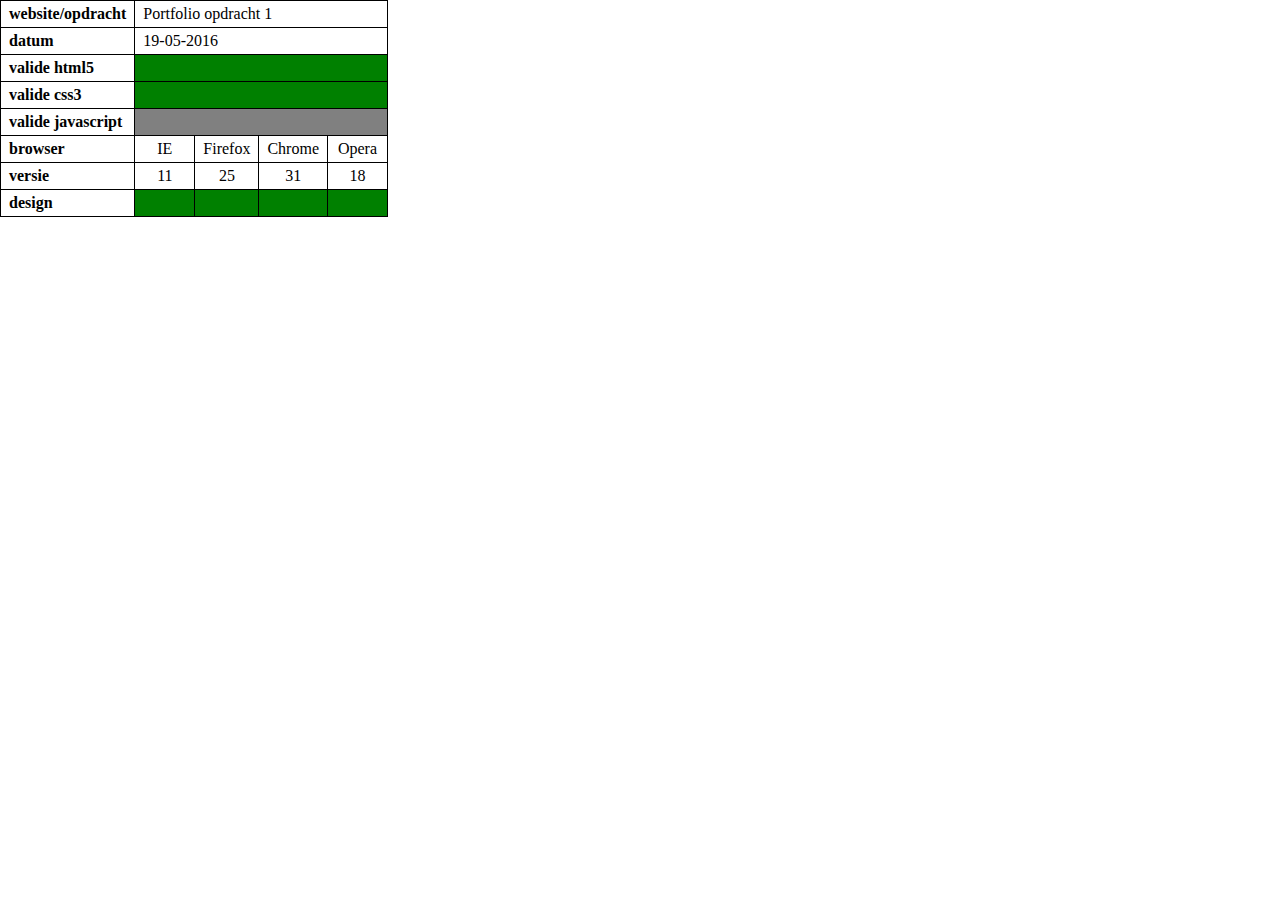
==== index.html @ b8a4470c "Initial commit" ====
<!DOCTYPE html>
<html lang="en">
<head>
    <meta charset="UTF-8">
    <link rel="stylesheet" href="style/support.css"/>
    <title>Portfolio</title>
</head>
<body>
<main>
<table>
    <tr>
        <td>website/opdracht</td>
        <td colspan="4">Portfolio opdracht 1</td>
    </tr>
    <tr>
        <td>datum</td>
        <td colspan="4">19-05-2016</td>
    </tr>
    <tr>
        <td>valide html5</td>
        <td class="support_full" colspan="4"></td>
    </tr>
    <tr>
        <td>valide css3</td>
        <td class="support_full" colspan="4"></td>
    </tr>
    <tr>
        <td>valide javascript</td>
        <td class="support_untested" colspan="4"></td>
    </tr>
    <tr>
        <td>browser</td>
        <td class="browser">IE</td>
        <td class="browser">Firefox</td>
        <td class="browser">Chrome</td>
        <td class="browser">Opera</td>
    </tr>
    <tr>
        <td>versie</td>
        <td class="browser">11</td>
        <td class="browser">25</td>
        <td class="browser">31</td>
        <td class="browser">18</td>
    </tr>
    <tr>
        <td>design</td>
        <td class="support_full"></td>
        <td class="support_full"></td>
        <td class="support_full"></td>
        <td class="support_full"></td>
    </tr>
</table>
</main>
</body>
</html>
---- style/support.css ----
* {
    padding: 0;
    margin: 0;
    box-sizing: border-box;
}

table {
    border-collapse: collapse;
}

table, td {
    border: 1px solid black;
}

td {
    padding: 4px 8px;
    width: 60px;
}

td:first-child {
    font-weight:bold;
    width: 100px;
}

.browser {
    text-align: center;
}

.support_full {
    background-color: green;
}

.support_partial {
    background-color: orange;
}

.support_none {
    background-color: red;
}

.support_untested {
    background-color: gray;
}
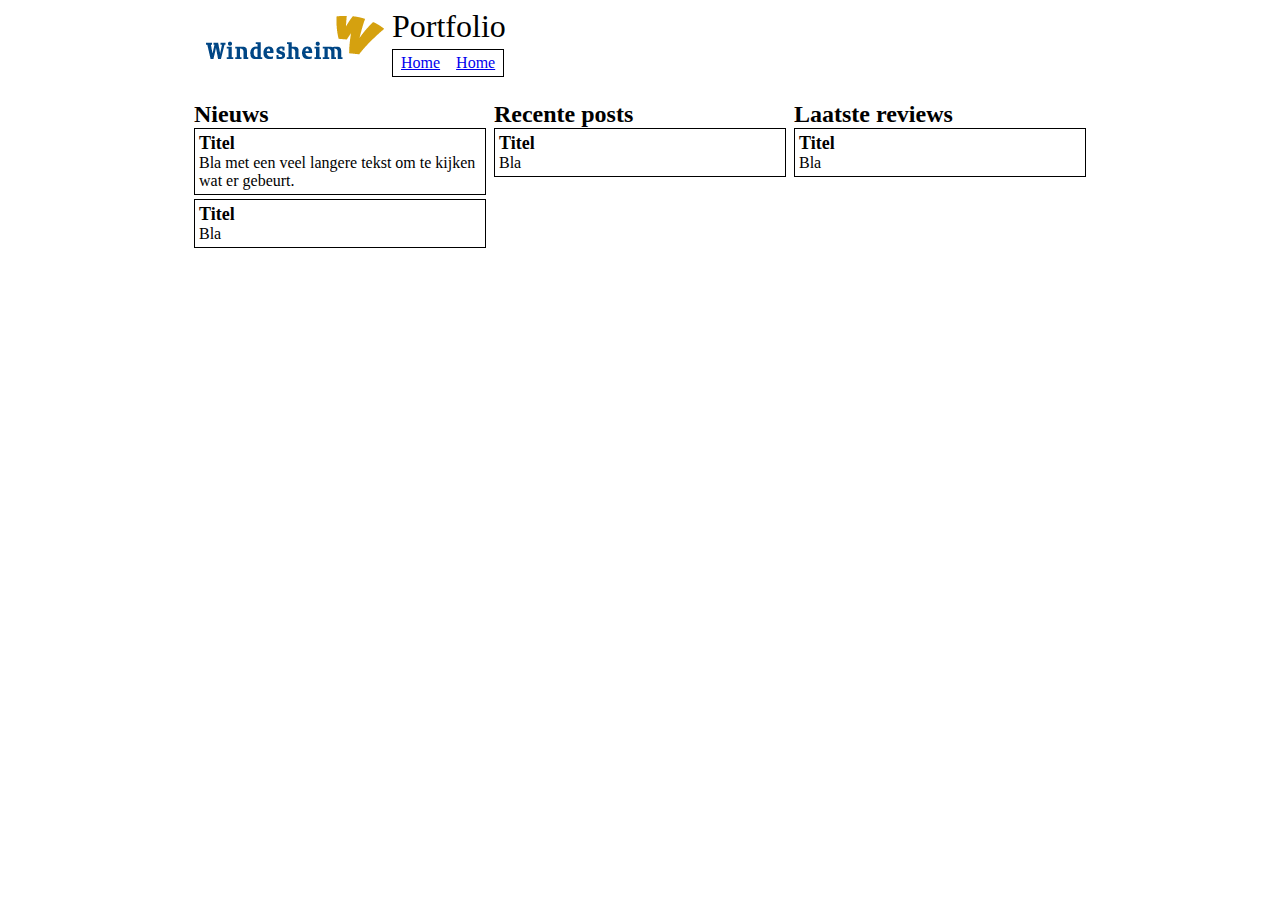
==== commit b895a1fd: "Start index page" ====
--- a/index.html
+++ b/index.html
@@ -2,54 +2,75 @@
 <html lang="en">
 <head>
     <meta charset="UTF-8">
-    <link rel="stylesheet" href="style/support.css"/>
     <title>Portfolio</title>
+    <link rel="stylesheet" href="style/main.css"/>
 </head>
 <body>
-<main>
-<table>
-    <tr>
-        <td>website/opdracht</td>
-        <td colspan="4">Portfolio opdracht 1</td>
-    </tr>
-    <tr>
-        <td>datum</td>
-        <td colspan="4">19-05-2016</td>
-    </tr>
-    <tr>
-        <td>valide html5</td>
-        <td class="support_full" colspan="4"></td>
-    </tr>
-    <tr>
-        <td>valide css3</td>
-        <td class="support_full" colspan="4"></td>
-    </tr>
-    <tr>
-        <td>valide javascript</td>
-        <td class="support_untested" colspan="4"></td>
-    </tr>
-    <tr>
-        <td>browser</td>
-        <td class="browser">IE</td>
-        <td class="browser">Firefox</td>
-        <td class="browser">Chrome</td>
-        <td class="browser">Opera</td>
-    </tr>
-    <tr>
-        <td>versie</td>
-        <td class="browser">11</td>
-        <td class="browser">25</td>
-        <td class="browser">31</td>
-        <td class="browser">18</td>
-    </tr>
-    <tr>
-        <td>design</td>
-        <td class="support_full"></td>
-        <td class="support_full"></td>
-        <td class="support_full"></td>
-        <td class="support_full"></td>
-    </tr>
-</table>
-</main>
+<div class="body">
+    <header id="header_main">
+        <img src="img/windesheim-logo.png" id="image_main"/>
+        <div id="header_content">
+            <span id="title_main">Portfolio</span>
+            <div id="menu_main_container">
+            <menu id="menu_main">
+                <a href="index.html">Home</a><a href="index.html">Home</a>
+            </menu>
+            </div>
+        </div>
+    </header>
+    <main id="content_main">
+        <section class="news content_body">
+            <header>
+                <h1>
+                    Nieuws
+                </h1>
+            </header>
+            <article>
+                <header>
+                    <h2>Titel</h2>
+                </header>
+                <section class="article_main_text">
+                    Bla met een veel langere tekst om te kijken wat er gebeurt.
+                </section>
+            </article>
+            <article>
+                <h2>Titel</h2>
+                <section class="article_main_text">
+                    Bla
+                </section>
+            </article>
+        </section>
+        <section class="posts content_body">
+            <header>
+                <h1>
+                    Recente posts
+                </h1>
+            </header>
+            <article>
+                <header>
+                    <h2>Titel</h2>
+                </header>
+                <section class="article_main_text">
+                    Bla
+                </section>
+            </article>
+        </section>
+        <section class="reviews content_body">
+            <header>
+                <h1>
+                    Laatste reviews
+                </h1>
+            </header>
+            <article>
+                <header>
+                    <h2>Titel</h2>
+                </header>
+                <section class="article_main_text">
+                    Bla
+                </section>
+            </article>
+        </section>
+    </main>
+</div>
 </body>
 </html>--- a/style/main.css
+++ b/style/main.css
@@ -0,0 +1,105 @@
+* {
+    padding: 0;
+    margin: 0;
+    box-sizing: border-box;
+}
+
+.body {
+    max-width: 900px;
+    margin: auto;
+}
+
+#header_main {
+    padding: 8px;
+    overflow: hidden;
+}
+
+#header_content {
+    display: block;
+    float: left;
+}
+
+#menu_main {
+    display: inline-block;
+    border: 1px solid black;
+    margin-top: 4px;
+}
+
+#title_main {
+    font-size: xx-large;
+    top: 16px;
+}
+
+menu a {
+    display: inline-block;
+    padding: 4px 8px;
+    text-align: center;
+}
+
+#image_main {
+    padding: 8px;
+    float: left;
+}
+
+#content_main {
+    overflow: hidden;
+}
+
+section.content_body {
+    margin: 8px 0;
+    padding: 8px 4px;
+    width: 33.333333333333333333%;
+    min-width: 200px;
+    float: left;
+}
+
+h1 {
+    font-size: x-large;
+}
+
+h2 {
+    font-size: large;
+    font-weight: bold;
+}
+
+article {
+    padding: 4px;
+    border: 1px solid black;
+}
+
+article + article {
+    margin-top: 4px;
+}
+
+@media screen and (max-width: 900px){
+    section.content_body {
+        width: 100%;
+    }
+}
+
+@media screen and (max-width: 600px){
+
+    #image_main {
+        display: block;
+        margin: auto;
+        float: none;
+    }
+
+    #title_main {
+        display: none;
+    }
+
+    menu a {
+        display: block;
+        width: 100%;
+    }
+
+    #header_content {
+        width: 100%;
+    }
+
+    #menu_main {
+        width: 100%;
+        margin-top: 0;
+    }
+}